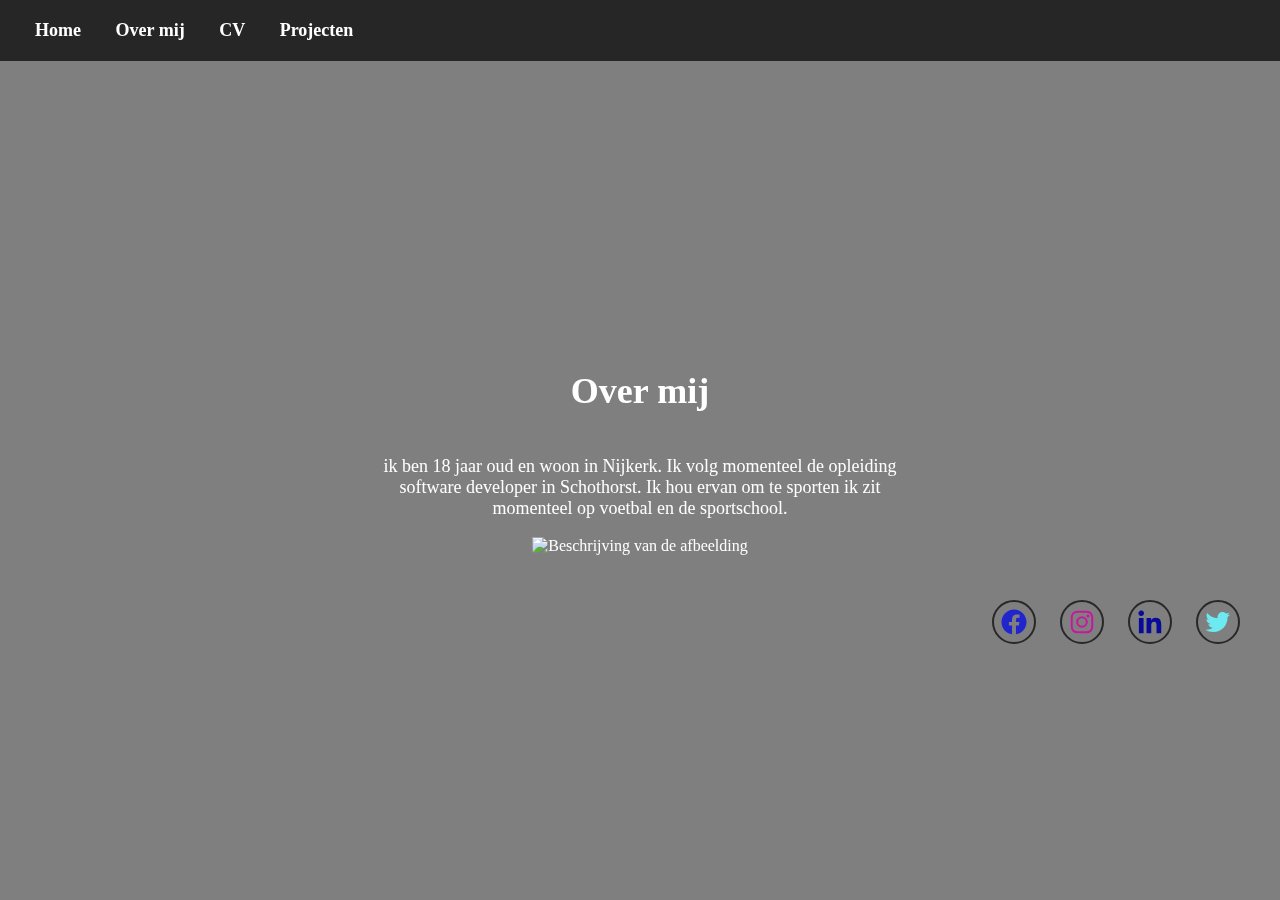
==== Overmij.html @ 997261db "inhoud" ====
<!DOCTYPE html>

<html lang="nl">

<head>
    <meta charset="UTF-8">
    <meta name="viewport" content="width=device-width, initial-scale=1.0">
    <title>Portfolio</title>
    <link rel="stylesheet" href="CR7.css">
</head>

<body>

    <div class="video-container">
        <video autoplay loop muted>
            <source src="Test1.mp4" type="video/mp4">
        </video>
    </div>



    <div class="text-container">
        <h1>Over mij</h1>
        <div class="text-animate">
            <h2> <span> </span></h2>
            <p>ik ben 18 jaar oud en woon in Nijkerk. Ik volg momenteel de opleiding software developer in Schothorst. Ik hou ervan om te sporten ik zit momenteel op voetbal en de sportschool. </p>

            <img src="https://www.greenfields.eu/media(MediaArchive:f5c69248-2968-45da-a7ac-8d72044c59fe)?w=800"
                alt="Beschrijving van de afbeelding" width="300" height="200">

 
        </div>
    </div>


    <div class="social-media">
        <a href="https://www.facebook.com"><img src="facebook.png" alt="Facebook"></a>
        <a href="https://www.instagram.com/wb_033/"><img src="instagram2.png" alt="Instagram"></a>
        <a href=""><img src="linkedin.png" alt="LinkedIn"></a>
        <a href="https://twitter.com/jouw_gebruikersnaam"><img src="twitter.png" alt="Twitter"></a>
    </div>


    <div class="navbar">
        <a href="index.html">Home</a>
        <a href="Overmij.html">Over mij</a>
        <a href="CV Bamou Wassim(1) (1).pdf"target="blank">CV</a>
        <a href="Projecten.html">Projecten</a>
    </div>



</body>


</html>
---- CR7.css ----
.video-container {
    position: relative;
    width: 100%;
    height: 100vh; 
}

video {
    object-fit: cover; 
    width: 100%;
    height: 120%;
    position: absolute;
    top: 0;
    left: 0;
}

.content {
    position: relative;
    z-index: 1; 
}


.content {
    position: relative;
    z-index: 1;
    text-align: center; 
    color: rgb(164, 11, 11); 
    padding: 20px; 
}

h1 {
    font-size: 36px; 
}

p {
    font-size: 18px;
}


body {
    margin: 0;
    padding: 0;
    overflow: hidden;
}

.video-container {
    position: fixed;
    top: 0;
    left: 0;
    width: 100%;
    height: 100%;
    z-index: -1; 
}

.video-container video {
    object-fit: cover;
    width: 100%;
    height: 100%;
}

.text-container {
    position: absolute;
    top: 0;
    left: 0;
    width: 100%;
    height: 100%;
    display: flex;
    flex-direction: column;
    justify-content: center;
    align-items: center;
    background-color: rgba(0, 0, 0, 0.5); 
    color: white;
    z-index: 1; 
    text-align: center;
}

.text-container h1 {
    font-size: 36px;
}

.text-container p {
    font-size: 18px;
}



.social-media a {
    display: inline-flex;
    justify-content: center;
    align-items: center;
    width: 40px;
    height: 40px;
    background: transparent;
    border: 2px solid rgb(41, 39, 39);
    border-radius: 50%;
    font-size: 20px;
    color: rgb(42, 41, 41);
    text-decoration: none;
    margin: 70px 15px 30px 0;
    transition: .5s ease;
    }
   
    .social-media a:hover {
       background: rgb(234, 230, 230);
       color: #dbdcde;
       box-shadow: 0 0 20px rgb(49, 48, 48);
    }


    .social-media {
        position: fixed;
        top: 600px;
        right: 30px;
        z-index: 1;
    }
    
    .social-media a {
        text-decoration: none;
        margin: 0 10px; 
        font-size: 24px; 
        color: rgb(160, 15, 15); /
    }
    
    
    .social-media a:hover {
        color: #2e0d9c; 
    }
    

    .text-container h3 {
        font-size: 32px;
        font-weight: 700;
    }

    .text-container h3:nth-of-type(2) {
        margin-bottom: 30px;
    }
    
    .text-container h3 span {
        color: #0ef;
      
    }
    

    .text-container .text-animate {
        position: relative;
        width:  524.8px;
    }
    
    .text-container .text-animate span {
        font-size: 40px;
        font-weight: 700;
        color: transparent;
        -webkit-text-stroke: .7px rgb(241, 236, 236);
        
    }




.navbar{

    font-weight: bold;
    font-size: 18px;
}


.suii{

    z-index: 1;
}


#video-background {
    position: fixed;
    top: 0;
    left: 0;
    width: 100%;
    height: 100%;
    object-fit: cover;
    z-index: -1; 
}


.navbar {
    background-color: rgba(0, 0, 0, 0.7); 
    padding: 20px;
    position: fixed;
    top: 0;
    width: 100%;
    z-index: 1; 
}

.navbar a {
    color: white;
    text-decoration: none;
    margin: 0 15px;
}

.navbar a:hover {
    text-decoration: underline;
}


.project-box {

    border: 3px solid;
    padding: 20px;
    text-align: center;
    max-width: 300px;
    margin: 0 auto;
    color: black;
    border-color: black;
    margin-bottom: 10px;

}



.project-box img {

    max-width: 100%;
    height: auto;
    color: black;

}


.project {

 color: black;
 
}



.tekst{

    font-size: x-large;
}


.btn{

    color: #f7f5f5;
}


@media screen and (max-width:400px) {

    .container {
        display: grid; 
        grid-auto-columns: 1fr; 
        grid-template-columns: 1fr 1fr 1fr 1fr 1fr; 
        grid-template-rows: 1fr 1fr 1fr 1fr 1fr; 
        gap: 0px 0px; 
        grid-template-areas: 
          "navbar navbar navbar navbar navbar"
          "maincontent maincontent maincontent maincontent maincontent"
          "maincontent maincontent maincontent maincontent maincontent"
          "maincontent maincontent maincontent maincontent maincontent"
          "social-media social-media social-media social-media social-media"; 
      }

    ul{
  
      display: flex;
  
      flex-direction: row;
    }

  
    .nav-bar{
      grid-area: nav-bar;
      margin: 0;
      padding: 0;
      width: 150px;
      line-height: 0%;
  
    }
  
  
   
    .maincontent{
      grid-area: maincontent;
  
      text-align: center;
    }
 
  
  
  li{
  
  height: 65px;
  
  width: 100px;
  
  }
  
  
  .content{
  
    width: 200px;
  }
  
  
  
  .containerr {
  
      width: 100%;
      padding-left: 70px;
      padding-right: 25px;
  
  }
  
  
  
  .containerr::before {
  
      left: 60px;
      border: medium solid #00daff;
      border-width: 10px 10px 10px 0;
      border-color: transparent #00daff transparent transparent;
  
  }
  
  
  
  .left::after,
  
  .right::after {
  
      left: 15px;
  
  }
  
  
  
  .right {
  
      left: 0%;
  
  }


  .tekst{

    font-size: medium;
  }


  .social-media{

    position: fixed;
    
  }


  .text-container{

    background-color: transparent;
 

  }


  h1{

    text-align: center;
  }


 .text-animate span{

    text-align: center;
  }
  
.social-media{

    top: 500px;
    margin-right: 50px;
}


  
  
  }
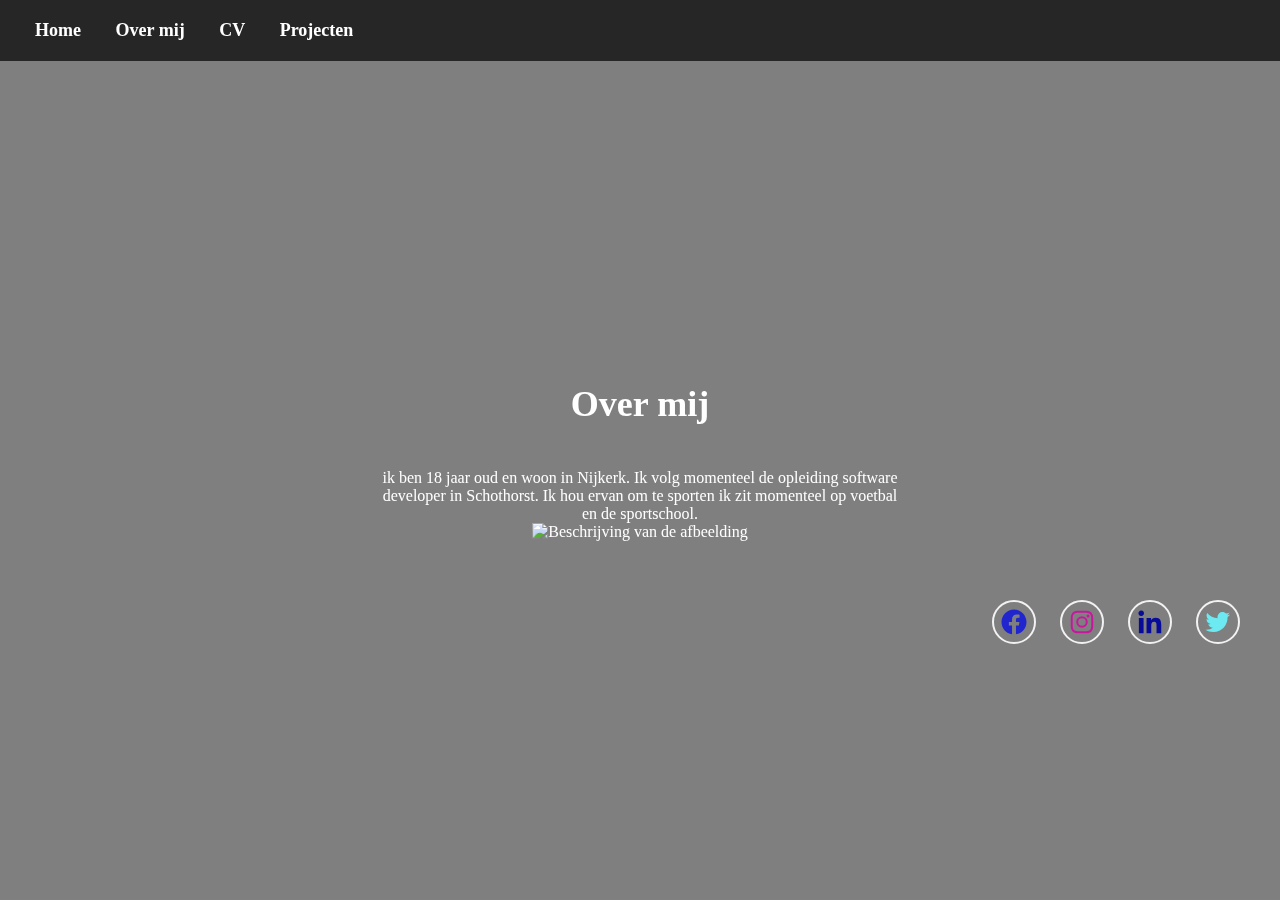
==== commit a857c58c: "Update" ====
--- a/Overmij.html
+++ b/Overmij.html
@@ -13,7 +13,7 @@
 
     <div class="video-container">
         <video autoplay loop muted>
-            <source src="Test1.mp4" type="video/mp4">
+            <source src="Test2.mp4" type="video/mp4">
         </video>
     </div>
 
@@ -23,12 +23,14 @@
         <h1>Over mij</h1>
         <div class="text-animate">
             <h2> <span> </span></h2>
-            <p>ik ben 18 jaar oud en woon in Nijkerk. Ik volg momenteel de opleiding software developer in Schothorst. Ik hou ervan om te sporten ik zit momenteel op voetbal en de sportschool. </p>
+            <div class="inhoud">ik ben 18 jaar oud en woon in Nijkerk. Ik volg momenteel de opleiding software developer
+                in Schothorst. Ik hou ervan om te sporten ik zit momenteel op voetbal en de sportschool.</div>
 
-            <img src="https://www.greenfields.eu/media(MediaArchive:f5c69248-2968-45da-a7ac-8d72044c59fe)?w=800"
-                alt="Beschrijving van de afbeelding" width="300" height="200">
 
- 
+            <img src="https://www.greenfields.eu/media(MediaArchive:f5c69248-2968-45da-a7ac-8d72044c59fe)?w=800" alt="Beschrijving van de afbeelding" class="foto">
+
+
+
         </div>
     </div>
 
@@ -44,7 +46,7 @@
     <div class="navbar">
         <a href="index.html">Home</a>
         <a href="Overmij.html">Over mij</a>
-        <a href="CV Bamou Wassim(1) (1).pdf"target="blank">CV</a>
+        <a href="CV Bamou Wassim(1) (1).pdf" target="blank">CV</a>
         <a href="Projecten.html">Projecten</a>
     </div>
 
--- a/CR7.css
+++ b/CR7.css
@@ -30,6 +30,10 @@
 
 h1 {
     font-size: 36px; 
+}
+
+h2{
+    color: #f7f5f5;
 }
 
 p {
@@ -83,7 +87,6 @@
 }
 
 
-
 .social-media a {
     display: inline-flex;
     justify-content: center;
@@ -91,7 +94,7 @@
     width: 40px;
     height: 40px;
     background: transparent;
-    border: 2px solid rgb(41, 39, 39);
+    border: 2px solid rgb(243, 242, 242);
     border-radius: 50%;
     font-size: 20px;
     color: rgb(42, 41, 41);
@@ -156,8 +159,6 @@
     }
 
 
-
-
 .navbar{
 
     font-weight: bold;
@@ -191,6 +192,7 @@
     z-index: 1; 
 }
 
+
 .navbar a {
     color: white;
     text-decoration: none;
@@ -202,8 +204,39 @@
 }
 
 
+.project {
+
+ color: black;
+ 
+}
+
+
+.tekst{
+
+    font-size: x-large;
+}
+
+
+.btn{
+
+    color: #f7f5f5;
+}
+
+.foto{
+    width: auto;
+    height: 100px;
+}
+
+
+.row {
+    display: flex;
+    justify-content: space-around;
+    margin-bottom: 20px; /* Adjust as needed */
+}
+
 .project-box {
-
+    width: 45%; /* Adjust as needed */
+    margin-bottom: 20px; /* Adjust as needed */
     border: 3px solid;
     padding: 20px;
     text-align: center;
@@ -212,41 +245,18 @@
     color: black;
     border-color: black;
     margin-bottom: 10px;
-
-}
-
-
+}
 
 .project-box img {
-
     max-width: 100%;
     height: auto;
     color: black;
-
-}
-
-
-.project {
-
- color: black;
- 
-}
-
-
-
-.tekst{
-
-    font-size: x-large;
-}
-
-
-.btn{
-
-    color: #f7f5f5;
-}
-
-
-@media screen and (max-width:400px) {
+}
+
+
+
+
+@media screen and (max-width:450px) {
 
     .container {
         display: grid; 
@@ -279,15 +289,11 @@
   
     }
   
-  
-   
     .maincontent{
       grid-area: maincontent;
   
       text-align: center;
     }
- 
-  
   
   li{
   
@@ -312,7 +318,6 @@
       padding-right: 25px;
   
   }
-  
   
   
   .containerr::before {
@@ -324,8 +329,6 @@
   
   }
   
-  
-  
   .left::after,
   
   .right::after {
@@ -333,9 +336,7 @@
       left: 15px;
   
   }
-  
-  
-  
+   
   .right {
   
       left: 0%;
@@ -343,24 +344,27 @@
   }
 
 
-  .tekst{
-
+  .inhoud{
+
+    width: 350px;
+    right: 90px;
+    position: absolute;
+  }
+
+
+  .social-media{
+
+    position: fixed;
+    
+  }
+
+
+  .text-container{
+
+    background-color: transparent;
+    font-weight: 900;
     font-size: medium;
-  }
-
-
-  .social-media{
-
-    position: fixed;
-    
-  }
-
-
-  .text-container{
-
-    background-color: transparent;
- 
-
+    text-align: center;
   }
 
 
@@ -377,11 +381,50 @@
   
 .social-media{
 
-    top: 500px;
-    margin-right: 50px;
-}
-
-
-  
-  
-  }+    top: 90%;
+    margin-right: 10px;
+}
+
+h2 {
+
+  position: relative;
+  right: -15px;
+}
+
+h1 {
+    position: relative;
+    right: -15px;
+}
+
+.tekst{
+    position: relative;
+    right: -90px;
+    width: 350px;
+}
+
+
+h2.btn {
+    position: relative;
+    right: 15px;
+}
+
+.foto{
+width: auto;
+height: 100px;
+margin-top: 80px;
+}
+
+.project-box{
+
+    width: 150px;
+    position: relative;
+    left: 50px;
+}
+
+
+.row{
+    display: flex;
+    justify-content: space-between;
+    margin: 20px;
+ }
+}